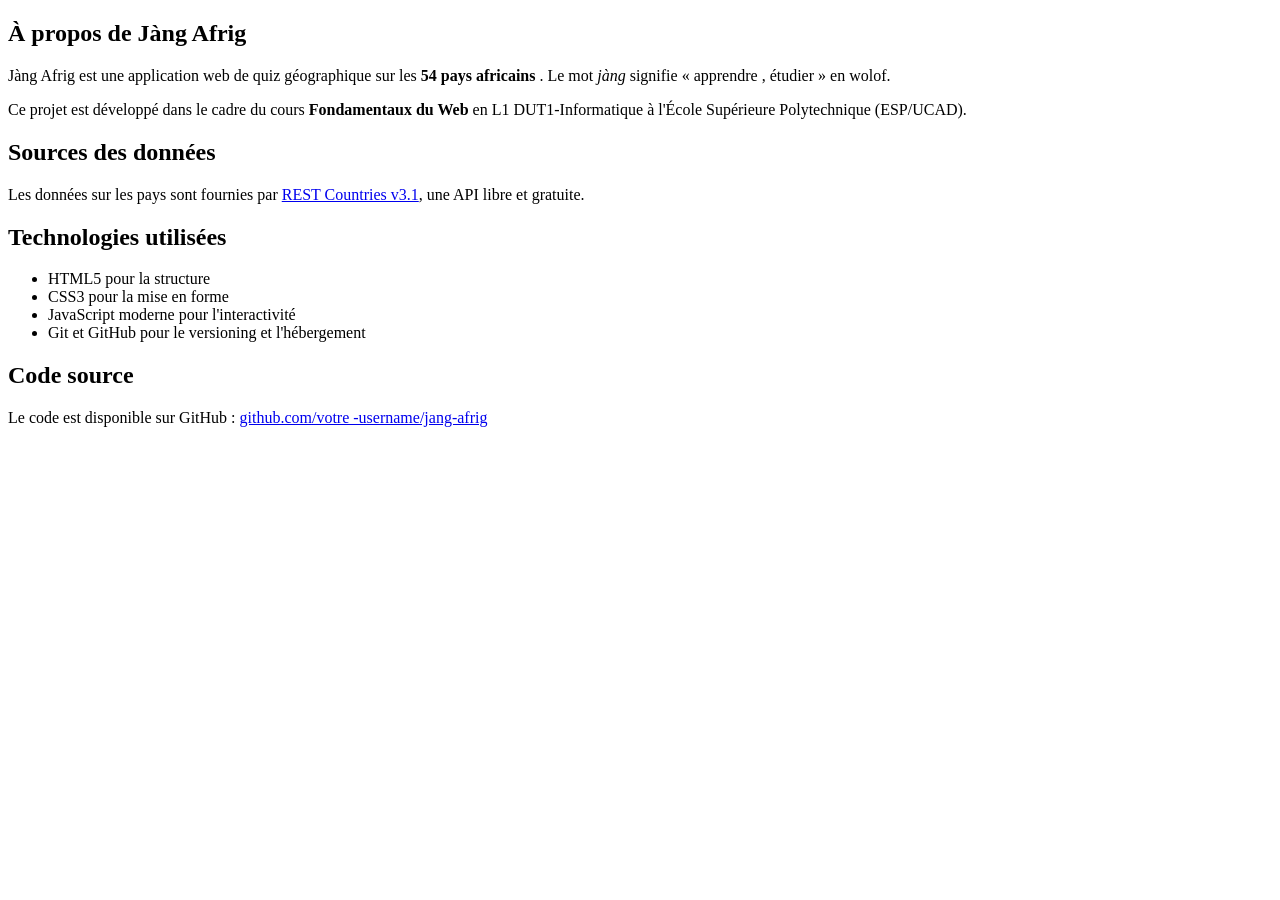
==== apropos.html @ 84c83e2b "v0.2 : 5 pages HTML semantiques + formulaire" ====
<!DOCTYPE html>
<html lang="en">
<head>
    <meta charset="UTF-8">
    <meta name="viewport" content="width=device-width, initial-scale=1.0">
    <title>Document</title>
</head>
<body>
    <main>
<section >
<h2>À propos de Jàng Afrig </h2>
<p>
Jàng Afrig est une application web de quiz géographique sur
les
<strong >54 pays africains </strong >. Le mot <em>jàng</em>
signifie
« apprendre , étudier » en wolof.
</p>
<p>
Ce projet est développé dans le cadre du cours
<strong >Fondamentaux du Web </strong > en L1 DUT1-Informatique
à l'École Supérieure Polytechnique (ESP/UCAD).
</p>
</section >
<section >
<h2>Sources des données</h2>
<p>
Les données sur les pays sont fournies par
<a href="https://restcountries.com">REST Countries v3.1</a>,
une API libre et gratuite.
</p>
</section >
<section >
<h2>Technologies utilisées</h2>
<ul>
<li>HTML5 pour la structure </li>
<li>CSS3 pour la mise en forme </li>
<li>JavaScript moderne pour l'interactivité</li>
<li>Git et GitHub pour le versioning et l'hébergement </li>
</ul>
</section >
<section >
<h2>Code source </h2>
<p>
Le code est disponible sur GitHub :
<a href="https://github.com/Sara06-tech/jang-afrig">
github.com/votre -username/jang-afrig
</a>
</p>
</section >
</main>
</body>
</html>
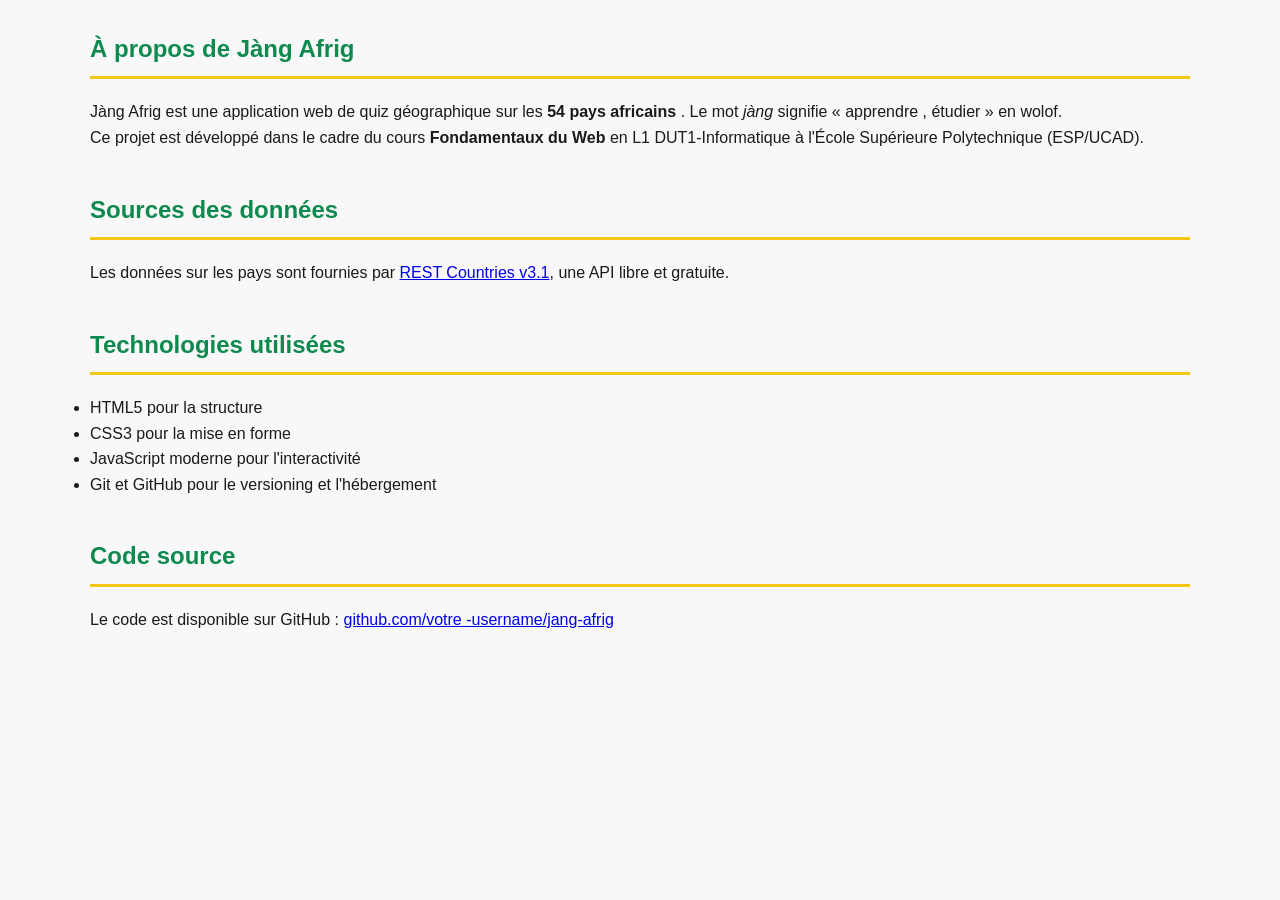
==== commit 437ea1be: "Lab 5 : premières fonctions JavaScript" ====
--- a/apropos.html
+++ b/apropos.html
@@ -4,6 +4,16 @@
     <meta charset="UTF-8">
     <meta name="viewport" content="width=device-width, initial-scale=1.0">
     <title>Document</title>
+    <head>
+<meta charset="UTF -8">
+<title >Jàng Afrig </title >
+    <link rel="preconnect" href="https://fonts.googleapis.com">
+<link rel="preconnect" href="https://fonts.gstatic.com" crossorigin >
+<link
+href="https://fonts.googleapis.com/css2?family=Poppins:wght@400;600&family=Montserrat:wght@600;700&display=swap"
+rel="stylesheet">
+<link rel="stylesheet" href="style.css">
+</head>
 </head>
 <body>
     <main>
--- a/style.css
+++ b/style.css
@@ -0,0 +1,172 @@
+/* ===== Reset minimal ===== */
+* {
+box-sizing: border -box;
+margin: 0;
+padding: 0;
+}
+body {
+font-family: sans-serif;
+line-height: 1.6;
+color: #1A1A1A;
+background-color: #F8F8F8;
+}
+/* ===== Palette panafricaine ===== */
+:root {
+--vert: #0E8A4F;
+--jaune: #F5C518;
+--rouge: #C8332E;
+--noir: #1A1A1A;
+--blanc-casse: #F8F8F8;
+}
+header {
+background-color: var(--vert);
+}
+body {
+font-family: 'Poppins ', sans-serif;
+line-height: 1.6;
+color: var(--noir);
+background-color: var(--blanc-casse);
+}
+h1, h2, h3 {
+font-family: 'Montserrat ', sans-serif;
+font-weight: 700;
+}
+/* ===== Header ===== */
+header {
+background-color: var(--vert);
+color: white;
+padding: 30px 20px;
+text-align: center;
+}
+header h1 {
+font-size: 2.5rem;
+margin-bottom: 8px;
+letter-spacing: 1px;
+}
+header p {
+font-size: 1.1rem;
+opacity: 0.9;
+font-style: italic;
+}
+/* ===== Navigation ===== */
+nav {
+background-color: var(--jaune);
+padding: 0;
+display: flex;
+justify-content: center;
+flex-wrap: wrap;
+}
+nav a {
+color: var(--noir);
+text-decoration: none;
+font-weight: 600;
+padding: 15px 25px;
+transition: background-color 0.2s;
+}
+nav a:hover {background-color: var(--vert);
+color: white;
+}
+
+main {
+max-width: 1100px;
+margin: 30px auto;
+padding: 0 20px;
+}
+main section {
+margin-bottom: 40px;
+}
+main h2 {
+color: var(--vert);
+border-bottom: 3px solid var(--jaune);
+padding-bottom: 8px;
+margin-bottom: 20px;
+}
+/* ===== Grille de cartes (Flexbox) ===== */
+.modes-grille {
+display: flex;
+flex-wrap: wrap;
+gap: 15px;
+}
+.carte-mode {
+flex: 1 1 200px;
+padding: 20px;
+border-radius: 8px;
+color: var(--noir);
+box-shadow: 0 2px 6px rgba(0, 0, 0, 0.1);
+}
+.carte-mode h3 {
+margin-bottom: 8px;
+}
+.carte-jaune { background-color: var(--jaune); }
+.carte-rouge { background-color: var(--rouge); color: white; }
+.carte-vert { background-color: var(--vert); color: white; }
+/* ===== Boutons ===== */
+.btn {
+display: inline -block;
+padding: 12px 28px;
+font-size: 1rem;
+font-weight: 600;
+border: none;
+border-radius: 6px;
+cursor: pointer;
+text-decoration: none;
+transition: background -color 0.2s, transform 0.1s;
+}
+.btn-primary {
+background-color: var(--vert);
+color: white;
+}
+.btn-primary:hover {
+background-color: #0a6e3f; /* vert plus foncé */
+}
+.btn-primary:active {
+transform: scale(0.97);
+}
+.btn-secondary {
+background-color: var(--blanc-casse);
+color: var(--noir);
+border: 2px solid var(--noir);
+}
+.btn-secondary:hover {
+background-color: var(--noir);
+color: white;
+}
+/* ===== Tableaux ===== */
+table {
+width: 100%;
+border-collapse: collapse;
+margin-top: 15px;
+box-shadow: 0 2px 6px rgba(0, 0, 0, 0.05);
+}
+th {
+background-color: var(--vert);
+color: white;
+padding: 12px;
+text-align: left;
+}
+td {
+padding: 10px 12px;
+border-bottom: 1px solid #e0e0e0;
+}
+/* Lignes alternées (zébrures) */
+tr:nth-child(even) td {
+background-color: rgba(245, 197, 24, 0.08);
+}
+tr:hover td {
+background-color: rgba(14, 138, 79, 0.1);
+}
+/* ===== Footer ===== */
+footer {
+background-color: var(--noir);
+color: var(--blanc -casse);
+padding: 25px 20px;
+text-align: center;
+margin-top: 50px;
+font-size: 0.9rem;
+}
+footer a {color: var(--jaune);
+text-decoration: underline;
+}
+footer a:hover {
+color: white;
+}
